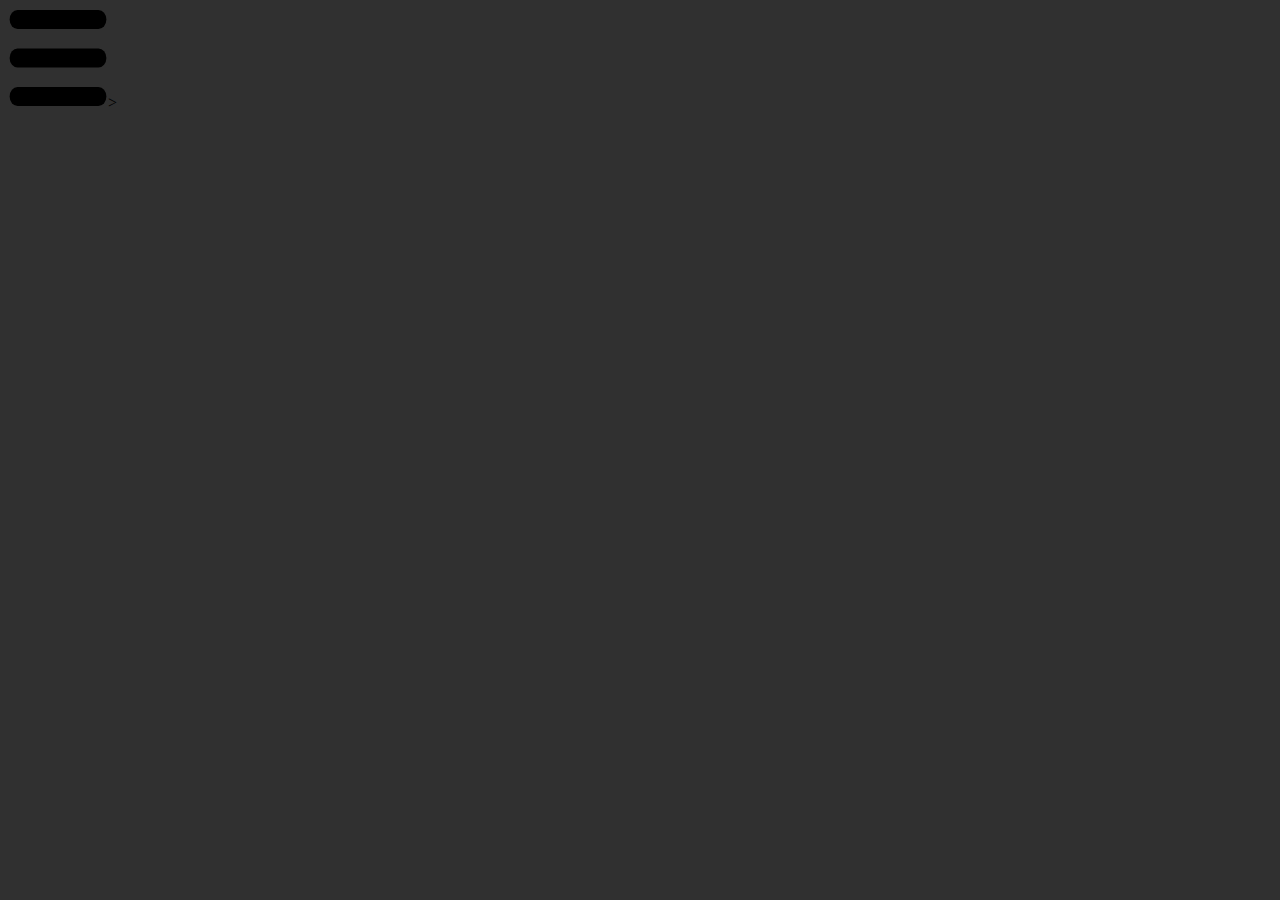
==== template/index.html @ 9b89d004 "Style added" ====
<html>
    <head>
        <meta charset="utf-8">
        <title>Mi-Long</title>
        <link rel="stylesheet" href="styles.css"> <!-- Link to your CSS file -->
        <!-- <link rel="icon" href="favicon.ico" type="image/x-icon"> Favicon -->
    </head>
    <body>
        <div id="hamburger"><image src="images/menu-icon.svg" width="100px" height="100px"></image>></div>
        <!-- <div class="outer-cirlce-container">
            <div class="circle-container">
                <div class="pulsating-circle"></div>
                <div class="solid-circle"></div>
            </div>
            <div class="outer-pulsating-circle"></div>
        </div> -->
        
    </body>

    <script src="script.js" defer></script> <!-- Link to your JavaScript file -->
</html>
---- template/styles.css ----
body {
    background-color: rgb(48, 48, 48);
}

.outer-cirlce-container {
    position: relative;
    width: 250px; /* Size of the outermost container */
    height: 250px;
}

.circle-container {
    position: absolute;
    top: 50%;
    left: 50%;
    width: 210px;  /* Size of the middle container */
    height: 210px;
    transform: translate(-50%, -50%); /* Centers the circle-container inside outer-container */
}

.pulsating-circle {
    position: absolute;
    top: 0;
    left: 0;
    width: 210px; /* Size of the middle circle */
    height: 210px;
    background-color: rgba(242, 242, 242, 0.6); /* Middle circle color */
    border-radius: 50%; /* Makes it a circle */
    animation: pulsate 1.5s infinite; /* Pulsating animation */
}

.solid-circle {
    position: absolute;
    top: 50%;
    left: 50%;
    width: 150px; /* Size of the inner circle */
    height: 150px;
    background-color: rgba(242, 242, 242, 1); /* Inner circle color */
    border-radius: 50%; /* Makes it a smaller circle */
    transform: translate(-50%, -50%); /* Centers the inner circle */
}

.outer-pulsating-circle {
    position: absolute;
    top: 0;
    left: 0;
    width: 250px; /* Size of the outermost circle */
    height: 250px;
    background-color: rgba(242, 242, 242, 0.3); /* Transparent outer circle */
    border-radius: 50%; /* Makes it a circle */
    animation: pulsate 3s infinite; /* Pulsating animation */
    z-index: -1; /* Ensures it's behind the other circles */
}

@keyframes pulsate {
    0% {
        transform: scale(1);
        opacity: 1;
    }
    50% {
        transform: scale(1.2);
        opacity: 0.7;
    }
    100% {
        transform: scale(1);
        opacity: 1;
    }
}
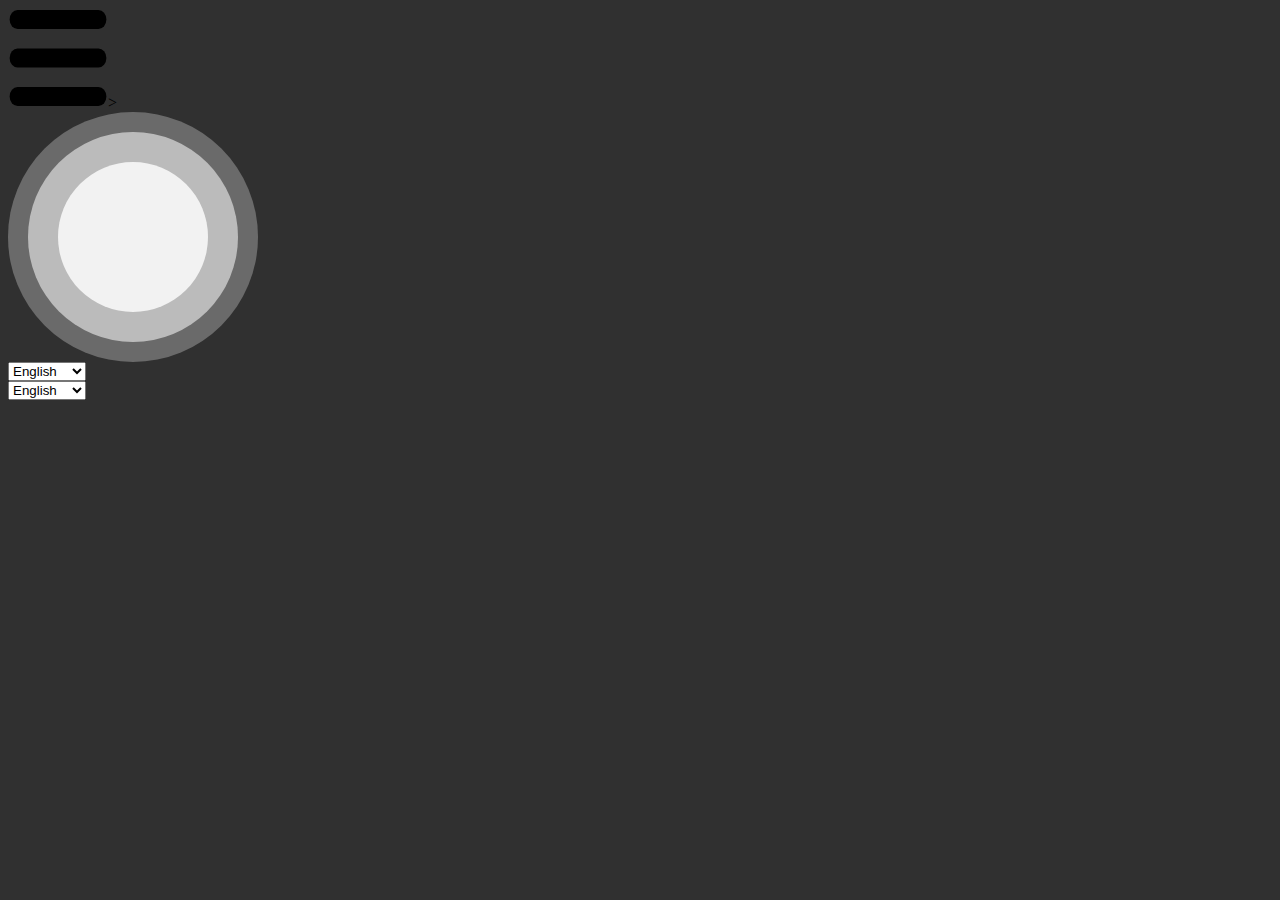
==== commit 2c5148f3: "Language dropdown break" ====
--- a/template/index.html
+++ b/template/index.html
@@ -7,13 +7,26 @@
     </head>
     <body>
         <div id="hamburger"><image src="images/menu-icon.svg" width="100px" height="100px"></image>></div>
-        <!-- <div class="outer-cirlce-container">
+        <div class="outer-cirlce-container">
             <div class="circle-container">
                 <div class="pulsating-circle"></div>
                 <div class="solid-circle"></div>
             </div>
             <div class="outer-pulsating-circle"></div>
-        </div> -->
+        </div>
+        <label for="languages"></label>
+        <select name="languages" id="cars">
+            <option value="english">English</option>
+            <option value="german">German</option>
+            <option value="mandarin">Mandarin</option>
+        </select>
+        <br>
+        <label for="languages"></label>
+        <select name="languages" id="cars">
+            <option value="english">English</option>
+            <option value="german">German</option>
+            <option value="mandarin">Mandarin</option>
+        </select>
         
     </body>
 
